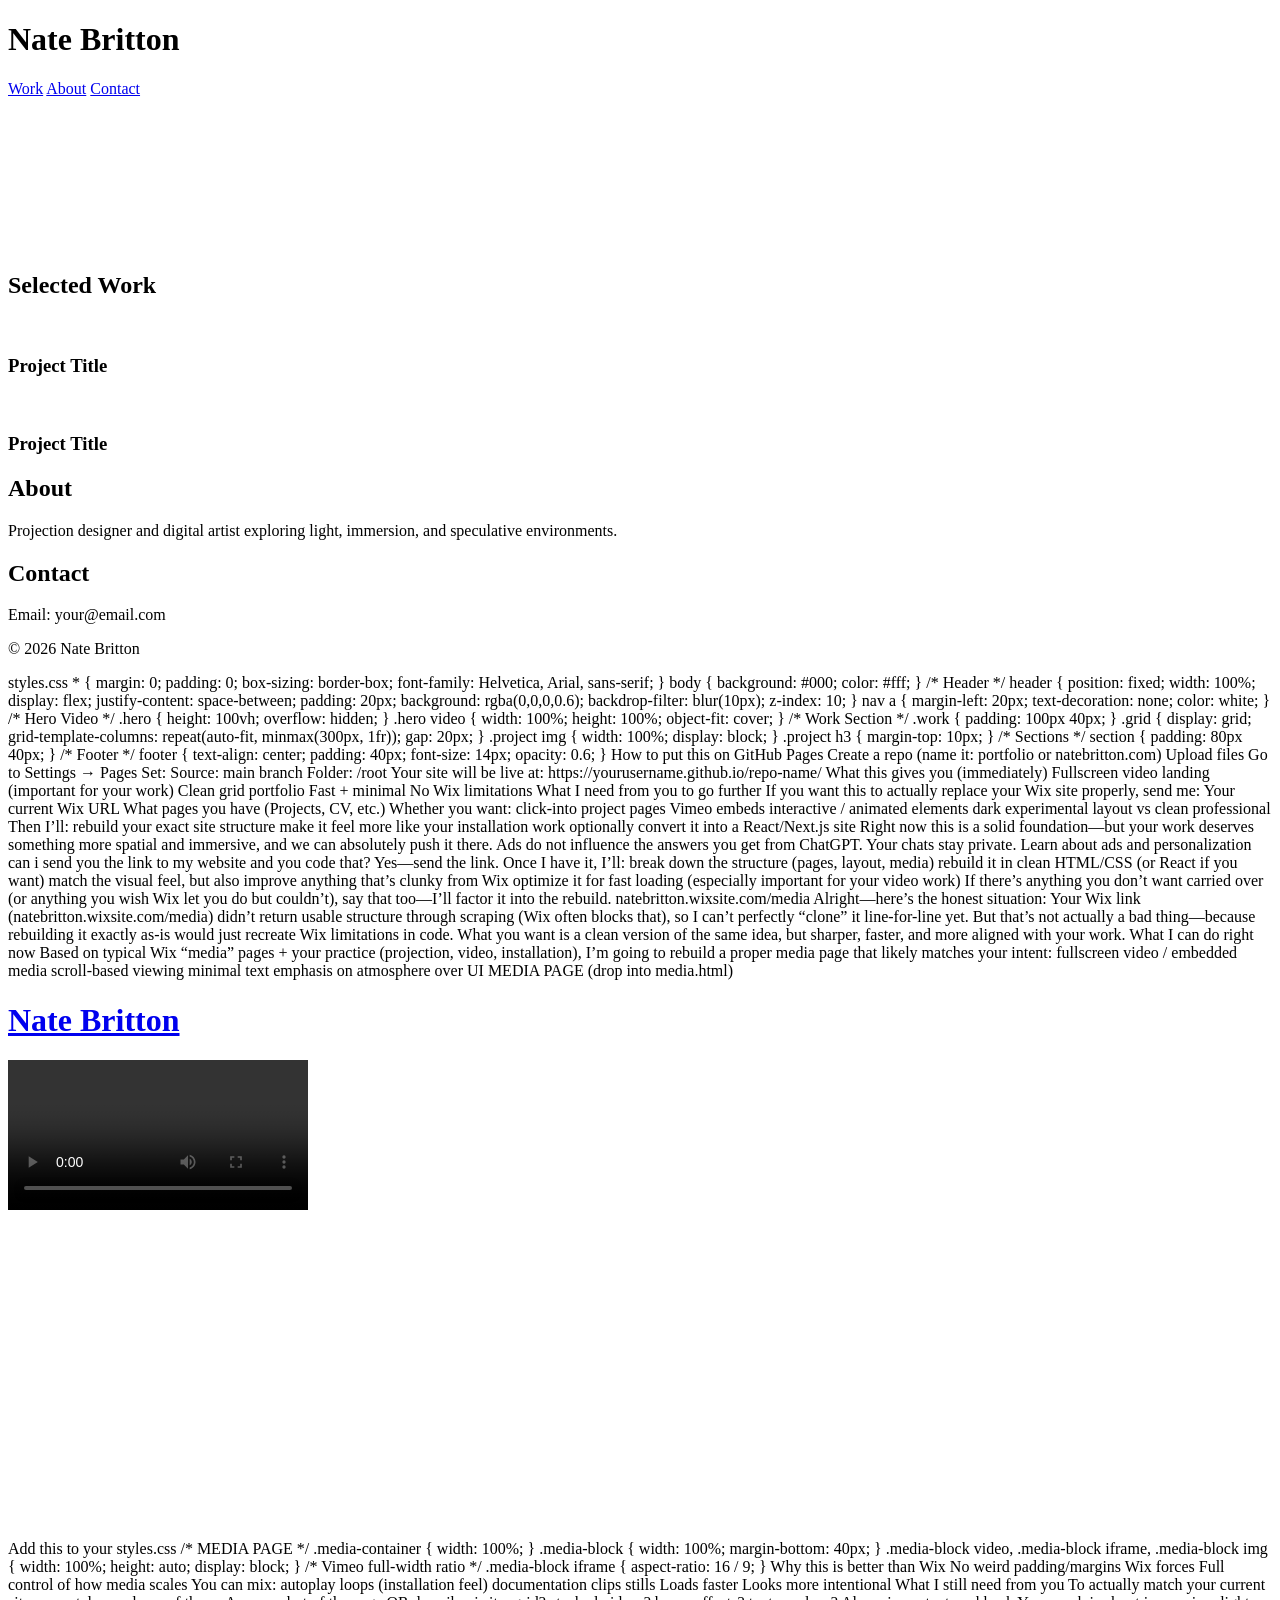
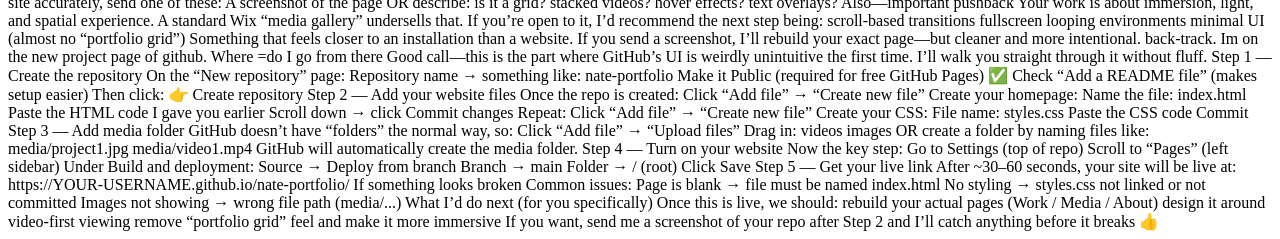
==== index.html @ 99ac8333 "Create index.html" ====
<!DOCTYPE html>
<html lang="en">
<head>
  <meta charset="UTF-8" />
  <meta name="viewport" content="width=device-width, initial-scale=1.0"/>
  <title>Nate Britton</title>
  <link rel="stylesheet" href="styles.css" />
</head>
<body>

<header>
  <h1>Nate Britton</h1>
  <nav>
    <a href="#work">Work</a>
    <a href="#about">About</a>
    <a href="#contact">Contact</a>
  </nav>
</header>

<section class="hero">
  <video autoplay muted loop playsinline>
    <source src="media/hero.mp4" type="video/mp4">
  </video>
</section>

<section id="work" class="work">
  <h2>Selected Work</h2>

  <div class="grid">
    <div class="project">
      <img src="media/project1.jpg" alt="">
      <h3>Project Title</h3>
    </div>

    <div class="project">
      <img src="media/project2.jpg" alt="">
      <h3>Project Title</h3>
    </div>
  </div>
</section>

<section id="about">
  <h2>About</h2>
  <p>
    Projection designer and digital artist exploring light, immersion, and speculative environments.
  </p>
</section>

<section id="contact">
  <h2>Contact</h2>
  <p>Email: your@email.com</p>
</section>

<footer>
  <p>© 2026 Nate Britton</p>
</footer>

</body>
</html>
styles.css
* {
  margin: 0;
  padding: 0;
  box-sizing: border-box;
  font-family: Helvetica, Arial, sans-serif;
}

body {
  background: #000;
  color: #fff;
}

/* Header */
header {
  position: fixed;
  width: 100%;
  display: flex;
  justify-content: space-between;
  padding: 20px;
  background: rgba(0,0,0,0.6);
  backdrop-filter: blur(10px);
  z-index: 10;
}

nav a {
  margin-left: 20px;
  text-decoration: none;
  color: white;
}

/* Hero Video */
.hero {
  height: 100vh;
  overflow: hidden;
}

.hero video {
  width: 100%;
  height: 100%;
  object-fit: cover;
}

/* Work Section */
.work {
  padding: 100px 40px;
}

.grid {
  display: grid;
  grid-template-columns: repeat(auto-fit, minmax(300px, 1fr));
  gap: 20px;
}

.project img {
  width: 100%;
  display: block;
}

.project h3 {
  margin-top: 10px;
}

/* Sections */
section {
  padding: 80px 40px;
}

/* Footer */
footer {
  text-align: center;
  padding: 40px;
  font-size: 14px;
  opacity: 0.6;
}
How to put this on GitHub Pages
Create a repo (name it: portfolio or natebritton.com)
Upload files
Go to Settings → Pages
Set:
Source: main branch
Folder: /root

Your site will be live at:

https://yourusername.github.io/repo-name/
What this gives you (immediately)
Fullscreen video landing (important for your work)
Clean grid portfolio
Fast + minimal
No Wix limitations
What I need from you to go further

If you want this to actually replace your Wix site properly, send me:

Your current Wix URL
What pages you have (Projects, CV, etc.)
Whether you want:
click-into project pages
Vimeo embeds
interactive / animated elements
dark experimental layout vs clean professional

Then I’ll:

rebuild your exact site structure
make it feel more like your installation work
optionally convert it into a React/Next.js site

Right now this is a solid foundation—but your work deserves something more spatial and immersive, and we can absolutely push it there.

Ads do not influence the answers you get from ChatGPT. Your chats stay private. 
Learn about ads and personalization
can i send you the link to my website and you code that?

Yes—send the link.

Once I have it, I’ll:

break down the structure (pages, layout, media)
rebuild it in clean HTML/CSS (or React if you want)
match the visual feel, but also improve anything that’s clunky from Wix
optimize it for fast loading (especially important for your video work)

If there’s anything you don’t want carried over (or anything you wish Wix let you do but couldn’t), say that too—I’ll factor it into the rebuild.

natebritton.wixsite.com/media

Alright—here’s the honest situation:

Your Wix link (natebritton.wixsite.com/media) didn’t return usable structure through scraping (Wix often blocks that), so I can’t perfectly “clone” it line-for-line yet.

But that’s not actually a bad thing—because rebuilding it exactly as-is would just recreate Wix limitations in code. What you want is a clean version of the same idea, but sharper, faster, and more aligned with your work.

What I can do right now

Based on typical Wix “media” pages + your practice (projection, video, installation), I’m going to rebuild a proper media page that likely matches your intent:

fullscreen video / embedded media
scroll-based viewing
minimal text
emphasis on atmosphere over UI
MEDIA PAGE (drop into media.html)
<!DOCTYPE html>
<html lang="en">
<head>
  <meta charset="UTF-8" />
  <meta name="viewport" content="width=device-width, initial-scale=1.0"/>
  <title>Media — Nate Britton</title>
  <link rel="stylesheet" href="styles.css" />
</head>
<body>

<header>
  <h1><a href="index.html">Nate Britton</a></h1>
</header>

<section class="media-container">

  <!-- VIDEO BLOCK -->
  <div class="media-block">
    <video controls>
      <source src="media/video1.mp4" type="video/mp4">
    </video>
  </div>

  <!-- VIMEO EMBED -->
  <div class="media-block">
    <iframe src="https://player.vimeo.com/video/XXXXXXXX"
      frameborder="0"
      allow="autoplay; fullscreen"
      allowfullscreen>
    </iframe>
  </div>

  <!-- IMAGE -->
  <div class="media-block">
    <img src="media/image1.jpg" alt="">
  </div>

  <!-- LOOPING SILENT VIDEO (more installation-like) -->
  <div class="media-block">
    <video autoplay muted loop playsinline>
      <source src="media/loop1.mp4" type="video/mp4">
    </video>
  </div>

</section>

</body>
</html>
Add this to your styles.css
/* MEDIA PAGE */

.media-container {
  width: 100%;
}

.media-block {
  width: 100%;
  margin-bottom: 40px;
}

.media-block video,
.media-block iframe,
.media-block img {
  width: 100%;
  height: auto;
  display: block;
}

/* Vimeo full-width ratio */
.media-block iframe {
  aspect-ratio: 16 / 9;
}
Why this is better than Wix
No weird padding/margins Wix forces
Full control of how media scales
You can mix:
autoplay loops (installation feel)
documentation clips
stills
Loads faster
Looks more intentional
What I still need from you

To actually match your current site accurately, send one of these:

A screenshot of the page
OR describe:
is it a grid?
stacked videos?
hover effects?
text overlays?
Also—important pushback

Your work is about immersion, light, and spatial experience.
A standard Wix “media gallery” undersells that.

If you’re open to it, I’d recommend the next step being:

scroll-based transitions
fullscreen looping environments
minimal UI (almost no “portfolio grid”)

Something that feels closer to an installation than a website.

If you send a screenshot, I’ll rebuild your exact page—but cleaner and more intentional.

back-track. Im on the new project page of github. Where =do I go from there

Good call—this is the part where GitHub’s UI is weirdly unintuitive the first time. I’ll walk you straight through it without fluff.

Step 1 — Create the repository

On the “New repository” page:

Repository name → something like:

nate-portfolio
Make it Public (required for free GitHub Pages)
✅ Check “Add a README file” (makes setup easier)

Then click:
👉 Create repository

Step 2 — Add your website files

Once the repo is created:

Click “Add file” → “Create new file”
Create your homepage:

Name the file:

index.html
Paste the HTML code I gave you earlier
Scroll down → click Commit changes
Repeat:

Click “Add file” → “Create new file”

Create your CSS:

File name:

styles.css
Paste the CSS code
Commit
Step 3 — Add media folder

GitHub doesn’t have “folders” the normal way, so:

Click “Add file” → “Upload files”
Drag in:
videos
images

OR create a folder by naming files like:

media/project1.jpg
media/video1.mp4

GitHub will automatically create the media folder.

Step 4 — Turn on your website

Now the key step:

Go to Settings (top of repo)
Scroll to “Pages” (left sidebar)

Under Build and deployment:

Source → Deploy from branch
Branch → main
Folder → / (root)

Click Save

Step 5 — Get your live link

After ~30–60 seconds, your site will be live at:

https://YOUR-USERNAME.github.io/nate-portfolio/
If something looks broken

Common issues:

Page is blank → file must be named index.html
No styling → styles.css not linked or not committed
Images not showing → wrong file path (media/...)
What I’d do next (for you specifically)

Once this is live, we should:

rebuild your actual pages (Work / Media / About)
design it around video-first viewing
remove “portfolio grid” feel and make it more immersive

If you want, send me a screenshot of your repo after Step 2 and I’ll catch anything before it breaks 👍
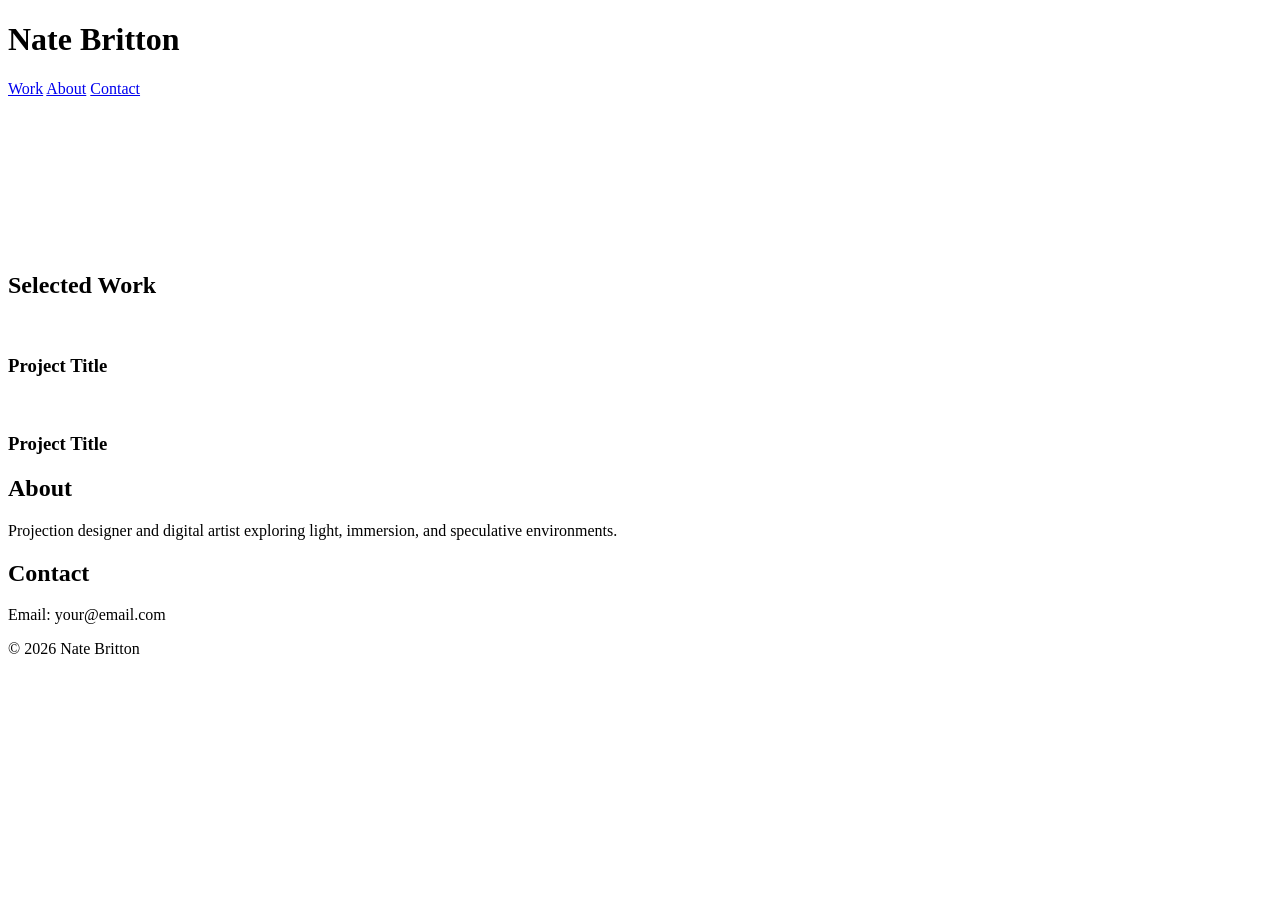
==== commit f655e760: "Update index.html" ====
--- a/index.html
+++ b/index.html
@@ -57,344 +57,3 @@
 
 </body>
 </html>
-styles.css
-* {
-  margin: 0;
-  padding: 0;
-  box-sizing: border-box;
-  font-family: Helvetica, Arial, sans-serif;
-}
-
-body {
-  background: #000;
-  color: #fff;
-}
-
-/* Header */
-header {
-  position: fixed;
-  width: 100%;
-  display: flex;
-  justify-content: space-between;
-  padding: 20px;
-  background: rgba(0,0,0,0.6);
-  backdrop-filter: blur(10px);
-  z-index: 10;
-}
-
-nav a {
-  margin-left: 20px;
-  text-decoration: none;
-  color: white;
-}
-
-/* Hero Video */
-.hero {
-  height: 100vh;
-  overflow: hidden;
-}
-
-.hero video {
-  width: 100%;
-  height: 100%;
-  object-fit: cover;
-}
-
-/* Work Section */
-.work {
-  padding: 100px 40px;
-}
-
-.grid {
-  display: grid;
-  grid-template-columns: repeat(auto-fit, minmax(300px, 1fr));
-  gap: 20px;
-}
-
-.project img {
-  width: 100%;
-  display: block;
-}
-
-.project h3 {
-  margin-top: 10px;
-}
-
-/* Sections */
-section {
-  padding: 80px 40px;
-}
-
-/* Footer */
-footer {
-  text-align: center;
-  padding: 40px;
-  font-size: 14px;
-  opacity: 0.6;
-}
-How to put this on GitHub Pages
-Create a repo (name it: portfolio or natebritton.com)
-Upload files
-Go to Settings → Pages
-Set:
-Source: main branch
-Folder: /root
-
-Your site will be live at:
-
-https://yourusername.github.io/repo-name/
-What this gives you (immediately)
-Fullscreen video landing (important for your work)
-Clean grid portfolio
-Fast + minimal
-No Wix limitations
-What I need from you to go further
-
-If you want this to actually replace your Wix site properly, send me:
-
-Your current Wix URL
-What pages you have (Projects, CV, etc.)
-Whether you want:
-click-into project pages
-Vimeo embeds
-interactive / animated elements
-dark experimental layout vs clean professional
-
-Then I’ll:
-
-rebuild your exact site structure
-make it feel more like your installation work
-optionally convert it into a React/Next.js site
-
-Right now this is a solid foundation—but your work deserves something more spatial and immersive, and we can absolutely push it there.
-
-Ads do not influence the answers you get from ChatGPT. Your chats stay private. 
-Learn about ads and personalization
-can i send you the link to my website and you code that?
-
-Yes—send the link.
-
-Once I have it, I’ll:
-
-break down the structure (pages, layout, media)
-rebuild it in clean HTML/CSS (or React if you want)
-match the visual feel, but also improve anything that’s clunky from Wix
-optimize it for fast loading (especially important for your video work)
-
-If there’s anything you don’t want carried over (or anything you wish Wix let you do but couldn’t), say that too—I’ll factor it into the rebuild.
-
-natebritton.wixsite.com/media
-
-Alright—here’s the honest situation:
-
-Your Wix link (natebritton.wixsite.com/media) didn’t return usable structure through scraping (Wix often blocks that), so I can’t perfectly “clone” it line-for-line yet.
-
-But that’s not actually a bad thing—because rebuilding it exactly as-is would just recreate Wix limitations in code. What you want is a clean version of the same idea, but sharper, faster, and more aligned with your work.
-
-What I can do right now
-
-Based on typical Wix “media” pages + your practice (projection, video, installation), I’m going to rebuild a proper media page that likely matches your intent:
-
-fullscreen video / embedded media
-scroll-based viewing
-minimal text
-emphasis on atmosphere over UI
-MEDIA PAGE (drop into media.html)
-<!DOCTYPE html>
-<html lang="en">
-<head>
-  <meta charset="UTF-8" />
-  <meta name="viewport" content="width=device-width, initial-scale=1.0"/>
-  <title>Media — Nate Britton</title>
-  <link rel="stylesheet" href="styles.css" />
-</head>
-<body>
-
-<header>
-  <h1><a href="index.html">Nate Britton</a></h1>
-</header>
-
-<section class="media-container">
-
-  <!-- VIDEO BLOCK -->
-  <div class="media-block">
-    <video controls>
-      <source src="media/video1.mp4" type="video/mp4">
-    </video>
-  </div>
-
-  <!-- VIMEO EMBED -->
-  <div class="media-block">
-    <iframe src="https://player.vimeo.com/video/XXXXXXXX"
-      frameborder="0"
-      allow="autoplay; fullscreen"
-      allowfullscreen>
-    </iframe>
-  </div>
-
-  <!-- IMAGE -->
-  <div class="media-block">
-    <img src="media/image1.jpg" alt="">
-  </div>
-
-  <!-- LOOPING SILENT VIDEO (more installation-like) -->
-  <div class="media-block">
-    <video autoplay muted loop playsinline>
-      <source src="media/loop1.mp4" type="video/mp4">
-    </video>
-  </div>
-
-</section>
-
-</body>
-</html>
-Add this to your styles.css
-/* MEDIA PAGE */
-
-.media-container {
-  width: 100%;
-}
-
-.media-block {
-  width: 100%;
-  margin-bottom: 40px;
-}
-
-.media-block video,
-.media-block iframe,
-.media-block img {
-  width: 100%;
-  height: auto;
-  display: block;
-}
-
-/* Vimeo full-width ratio */
-.media-block iframe {
-  aspect-ratio: 16 / 9;
-}
-Why this is better than Wix
-No weird padding/margins Wix forces
-Full control of how media scales
-You can mix:
-autoplay loops (installation feel)
-documentation clips
-stills
-Loads faster
-Looks more intentional
-What I still need from you
-
-To actually match your current site accurately, send one of these:
-
-A screenshot of the page
-OR describe:
-is it a grid?
-stacked videos?
-hover effects?
-text overlays?
-Also—important pushback
-
-Your work is about immersion, light, and spatial experience.
-A standard Wix “media gallery” undersells that.
-
-If you’re open to it, I’d recommend the next step being:
-
-scroll-based transitions
-fullscreen looping environments
-minimal UI (almost no “portfolio grid”)
-
-Something that feels closer to an installation than a website.
-
-If you send a screenshot, I’ll rebuild your exact page—but cleaner and more intentional.
-
-back-track. Im on the new project page of github. Where =do I go from there
-
-Good call—this is the part where GitHub’s UI is weirdly unintuitive the first time. I’ll walk you straight through it without fluff.
-
-Step 1 — Create the repository
-
-On the “New repository” page:
-
-Repository name → something like:
-
-nate-portfolio
-Make it Public (required for free GitHub Pages)
-✅ Check “Add a README file” (makes setup easier)
-
-Then click:
-👉 Create repository
-
-Step 2 — Add your website files
-
-Once the repo is created:
-
-Click “Add file” → “Create new file”
-Create your homepage:
-
-Name the file:
-
-index.html
-Paste the HTML code I gave you earlier
-Scroll down → click Commit changes
-Repeat:
-
-Click “Add file” → “Create new file”
-
-Create your CSS:
-
-File name:
-
-styles.css
-Paste the CSS code
-Commit
-Step 3 — Add media folder
-
-GitHub doesn’t have “folders” the normal way, so:
-
-Click “Add file” → “Upload files”
-Drag in:
-videos
-images
-
-OR create a folder by naming files like:
-
-media/project1.jpg
-media/video1.mp4
-
-GitHub will automatically create the media folder.
-
-Step 4 — Turn on your website
-
-Now the key step:
-
-Go to Settings (top of repo)
-Scroll to “Pages” (left sidebar)
-
-Under Build and deployment:
-
-Source → Deploy from branch
-Branch → main
-Folder → / (root)
-
-Click Save
-
-Step 5 — Get your live link
-
-After ~30–60 seconds, your site will be live at:
-
-https://YOUR-USERNAME.github.io/nate-portfolio/
-If something looks broken
-
-Common issues:
-
-Page is blank → file must be named index.html
-No styling → styles.css not linked or not committed
-Images not showing → wrong file path (media/...)
-What I’d do next (for you specifically)
-
-Once this is live, we should:
-
-rebuild your actual pages (Work / Media / About)
-design it around video-first viewing
-remove “portfolio grid” feel and make it more immersive
-
-If you want, send me a screenshot of your repo after Step 2 and I’ll catch anything before it breaks 👍
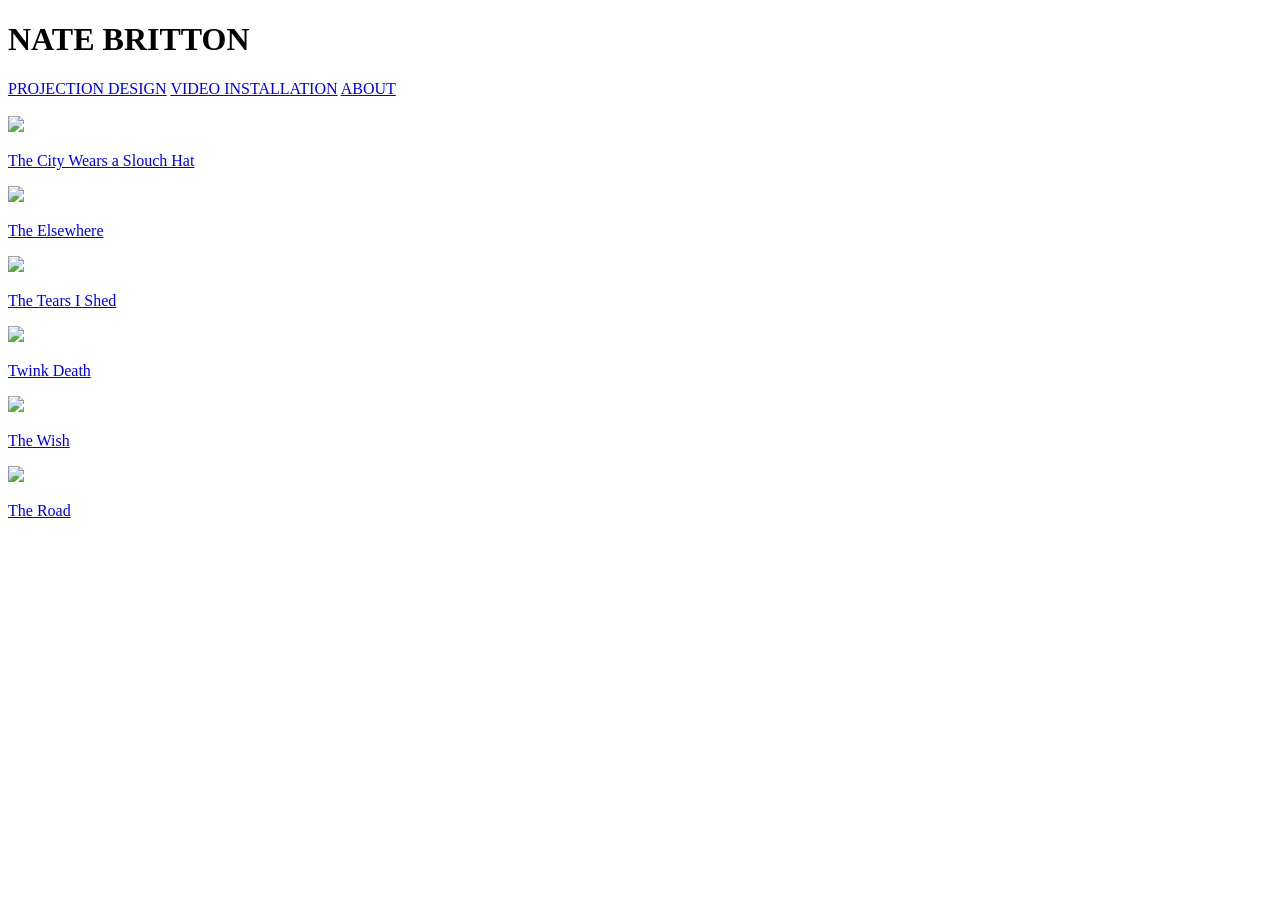
==== commit f406a3da: "Update index.html" ====
--- a/index.html
+++ b/index.html
@@ -8,52 +8,54 @@
 </head>
 <body>
 
-<header>
-  <h1>Nate Britton</h1>
+<header class="header">
+  <h1>NATE BRITTON</h1>
   <nav>
-    <a href="#work">Work</a>
-    <a href="#about">About</a>
-    <a href="#contact">Contact</a>
+    <a href="#">PROJECTION DESIGN</a>
+    <a href="#">VIDEO INSTALLATION</a>
+    <a href="#">ABOUT</a>
   </nav>
 </header>
 
+<!-- HERO IMAGE -->
 <section class="hero">
-  <video autoplay muted loop playsinline>
-    <source src="media/hero.mp4" type="video/mp4">
-  </video>
+  <img src="media/hero.jpg" alt="">
 </section>
 
-<section id="work" class="work">
-  <h2>Selected Work</h2>
+<!-- PROJECT GRID -->
+<section class="gallery">
 
-  <div class="grid">
-    <div class="project">
-      <img src="media/project1.jpg" alt="">
-      <h3>Project Title</h3>
-    </div>
+  <a href="projects/slouch-hat.html" class="project">
+    <img src="media/slouch.jpg">
+    <p>The City Wears a Slouch Hat</p>
+  </a>
 
-    <div class="project">
-      <img src="media/project2.jpg" alt="">
-      <h3>Project Title</h3>
-    </div>
-  </div>
+  <a href="projects/elsewhere.html" class="project">
+    <img src="media/elsewhere.jpg">
+    <p>The Elsewhere</p>
+  </a>
+
+  <a href="projects/tears.html" class="project">
+    <img src="media/tears.jpg">
+    <p>The Tears I Shed</p>
+  </a>
+
+  <a href="projects/twink.html" class="project">
+    <img src="media/twink.jpg">
+    <p>Twink Death</p>
+  </a>
+
+  <a href="projects/wish.html" class="project">
+    <img src="media/wish.jpg">
+    <p>The Wish</p>
+  </a>
+
+  <a href="projects/road.html" class="project">
+    <img src="media/road.jpg">
+    <p>The Road</p>
+  </a>
+
 </section>
-
-<section id="about">
-  <h2>About</h2>
-  <p>
-    Projection designer and digital artist exploring light, immersion, and speculative environments.
-  </p>
-</section>
-
-<section id="contact">
-  <h2>Contact</h2>
-  <p>Email: your@email.com</p>
-</section>
-
-<footer>
-  <p>© 2026 Nate Britton</p>
-</footer>
 
 </body>
 </html>
